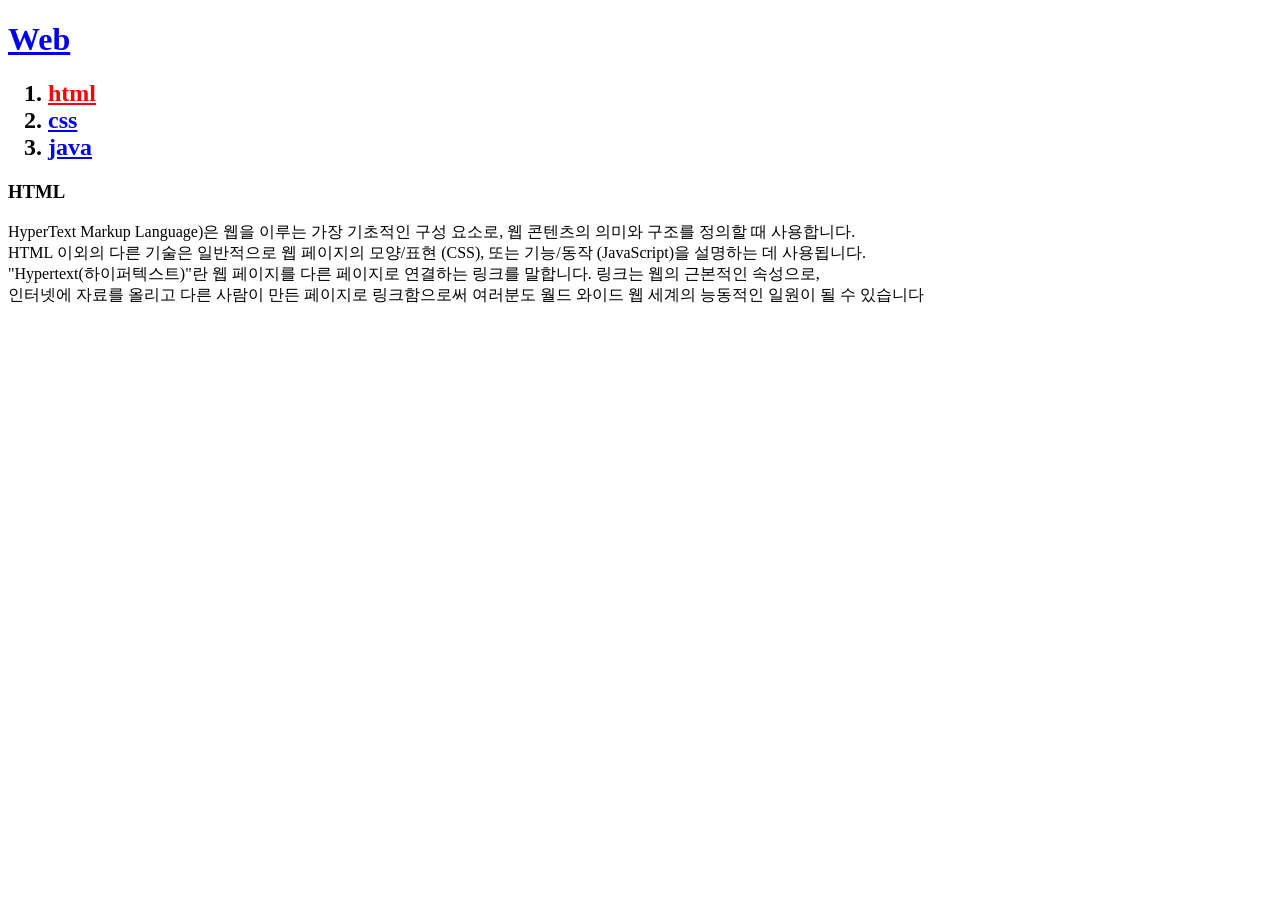
==== 1.html @ 5c238e2c "go go" ====
<!doctype html>
<html>
<head>
<title>내가 만든 Web</title>
<meta charset='utf-8'>
<link rel="stylesheet" href="style.css">
</head>
<body>
  <h1><a href='index.html'>Web</a></h1>

  <div id="grid">
<ol>
<h2>
  <li><a href='1.html' style="color:red">html</a></li>
  <li><a href='2.html'>css</a></li>
  <li><a href='3.html'>java</a></li>
</h2>
</ol>
  <div>
   <h3>HTML</h3>
   <p> HyperText Markup Language)은 웹을 이루는 가장
   기초적인 구성 요소로, 웹 콘텐츠의 의미와 구조를 정의할 때 사용합니다.
  <br>HTML 이외의 다른 기술은 일반적으로 웹 페이지의 모양/표현 (CSS),
   또는 기능/동작 (JavaScript)을 설명하는 데 사용됩니다.
   <br>"Hypertext(하이퍼텍스트)"란 웹 페이지를 다른 페이지로 연결하는
   링크를 말합니다. 링크는 웹의 근본적인 속성으로,
   <br> 인터넷에 자료를 올리고
   다른 사람이 만든 페이지로 링크함으로써 여러분도
  월드 와이드 웹 세계의 능동적인 일원이 될 수 있습니다
   </p>
   </div>
 </div>
</body>
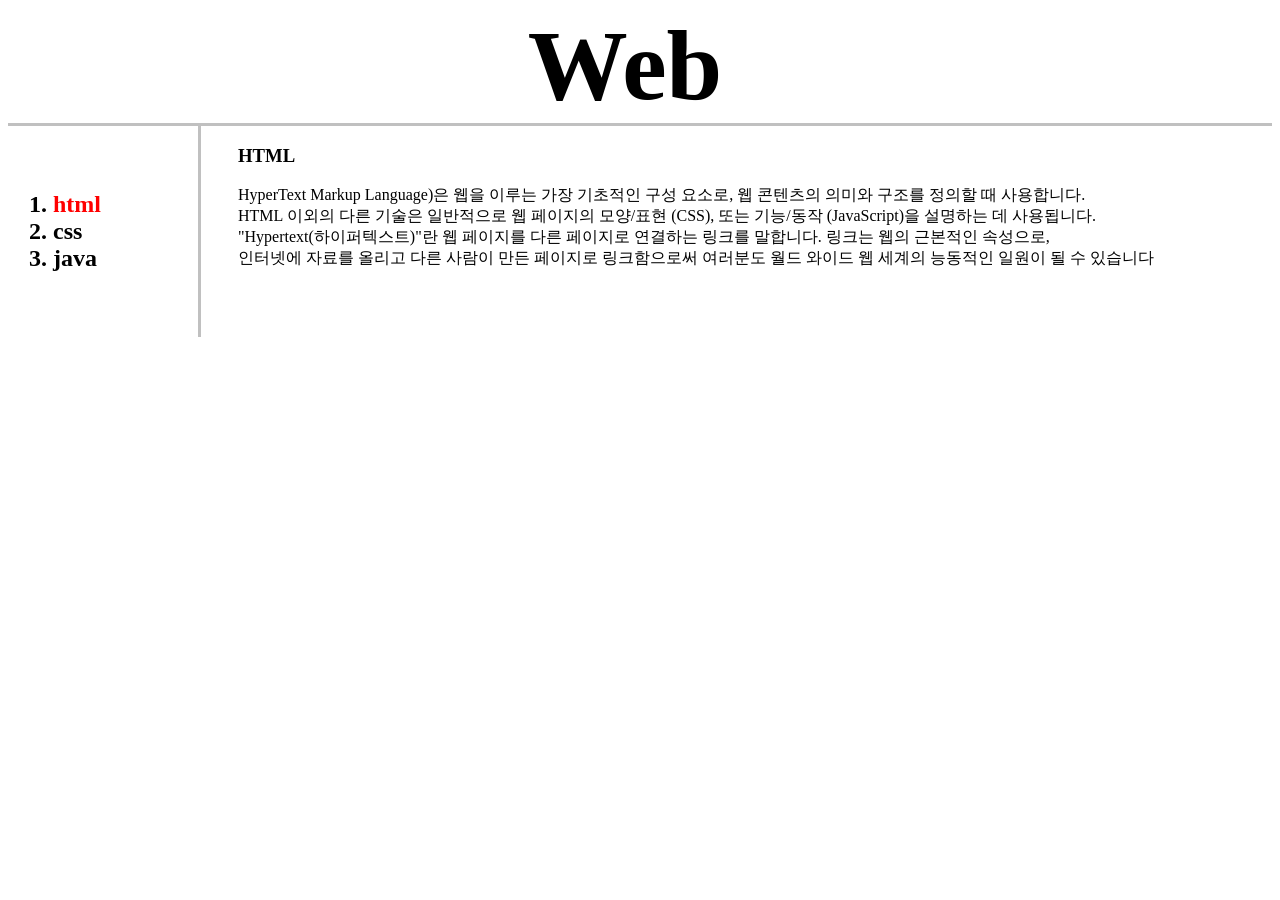
==== commit fed4fd74: "up up" ====
--- a/1.html
+++ b/1.html
@@ -7,7 +7,6 @@
 </head>
 <body>
   <h1><a href='index.html'>Web</a></h1>
-
   <div id="grid">
 <ol>
 <h2>
--- a/style.css
+++ b/style.css
@@ -0,0 +1,42 @@
+
+  h3 a:link, a:visited {
+			background-color: #FFA500;
+			color: black;
+			padding: 15px 25px;
+			text-align: center;
+			text-decoration: none;
+			display: inline-block;
+		}
+
+  a {
+   color:black;
+   text-decoration: none;
+    }
+    h1 {
+      font-size:100px;
+      text-align: center;
+      border-bottom:3px solid silver;
+      margin:0px;
+      padding-right:30px;
+    }
+    ol{
+      border-right:3px solid silver;
+      width:100px;
+      margin:0;
+      padding:45px;
+    }
+  #grid{
+    display: grid;
+    grid-template-columns: 230px 1fr;
+  }
+  @media(max-width:750px){
+     #grid{
+    display: block;
+   }
+   ol{
+     border-right:none;
+   }
+   h1{
+     border-bottom:none;
+   }
+ }
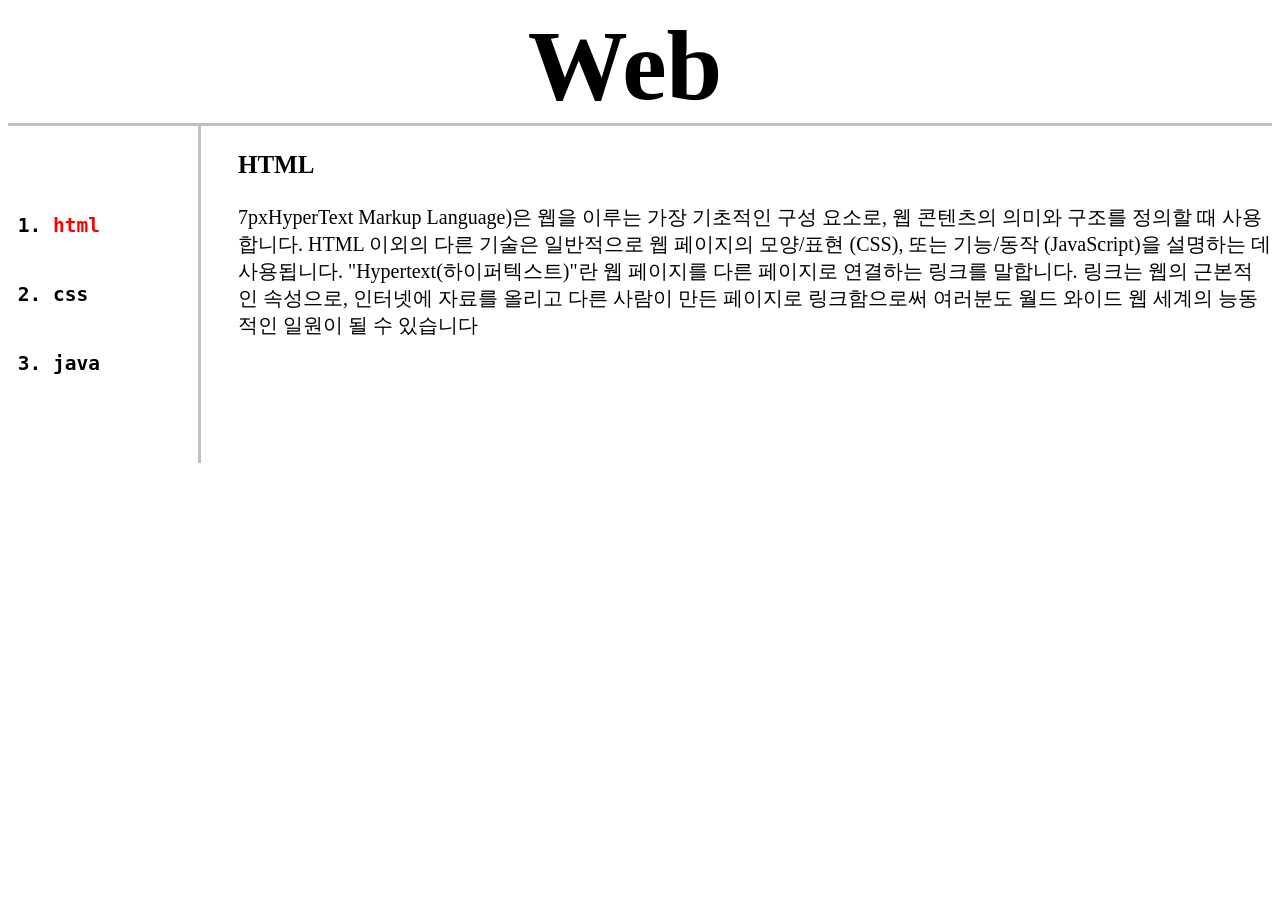
==== commit 03417728: "j j" ====
--- a/1.html
+++ b/1.html
@@ -6,10 +6,12 @@
 <link rel="stylesheet" href="style.css">
 </head>
 <body>
+
   <h1><a href='index.html'>Web</a></h1>
   <div id="grid">
 <ol>
 <h2>
+  <pre>
   <li><a href='1.html' style="color:red">html</a></li>
   <li><a href='2.html'>css</a></li>
   <li><a href='3.html'>java</a></li>
@@ -17,16 +19,16 @@
 </ol>
   <div>
    <h3>HTML</h3>
-   <p> HyperText Markup Language)은 웹을 이루는 가장
+  <p>7pxHyperText Markup Language)은 웹을 이루는 가장
    기초적인 구성 요소로, 웹 콘텐츠의 의미와 구조를 정의할 때 사용합니다.
-  <br>HTML 이외의 다른 기술은 일반적으로 웹 페이지의 모양/표현 (CSS),
+  HTML 이외의 다른 기술은 일반적으로 웹 페이지의 모양/표현 (CSS),
    또는 기능/동작 (JavaScript)을 설명하는 데 사용됩니다.
-   <br>"Hypertext(하이퍼텍스트)"란 웹 페이지를 다른 페이지로 연결하는
-   링크를 말합니다. 링크는 웹의 근본적인 속성으로,
-   <br> 인터넷에 자료를 올리고
-   다른 사람이 만든 페이지로 링크함으로써 여러분도
-  월드 와이드 웹 세계의 능동적인 일원이 될 수 있습니다
-   </p>
+  "Hypertext(하이퍼텍스트)"란 웹 페이지를 다른 페이지로 연결하는
+   링크를 말합니다. 링크는 웹의 근본적인 속성으로, 인터넷에 자료를 올리고
+   다른 사람이 만든 페이지로 링크함으로써 여러분도 월드
+   와이드 웹 세계의 능동적인 일원이 될 수 있습니다
+ </p></pre>
    </div>
  </div>
+</pre>
 </body>
--- a/style.css
+++ b/style.css
@@ -7,7 +7,9 @@
 			text-decoration: none;
 			display: inline-block;
 		}
-
+	body{
+    text-decoration: none;
+  }
   a {
    color:black;
    text-decoration: none;
@@ -40,3 +42,9 @@
      border-bottom:none;
    }
  }
+ p{
+   font-size: 20px;
+ }
+     h3{
+       font-size: 25px;
+     }
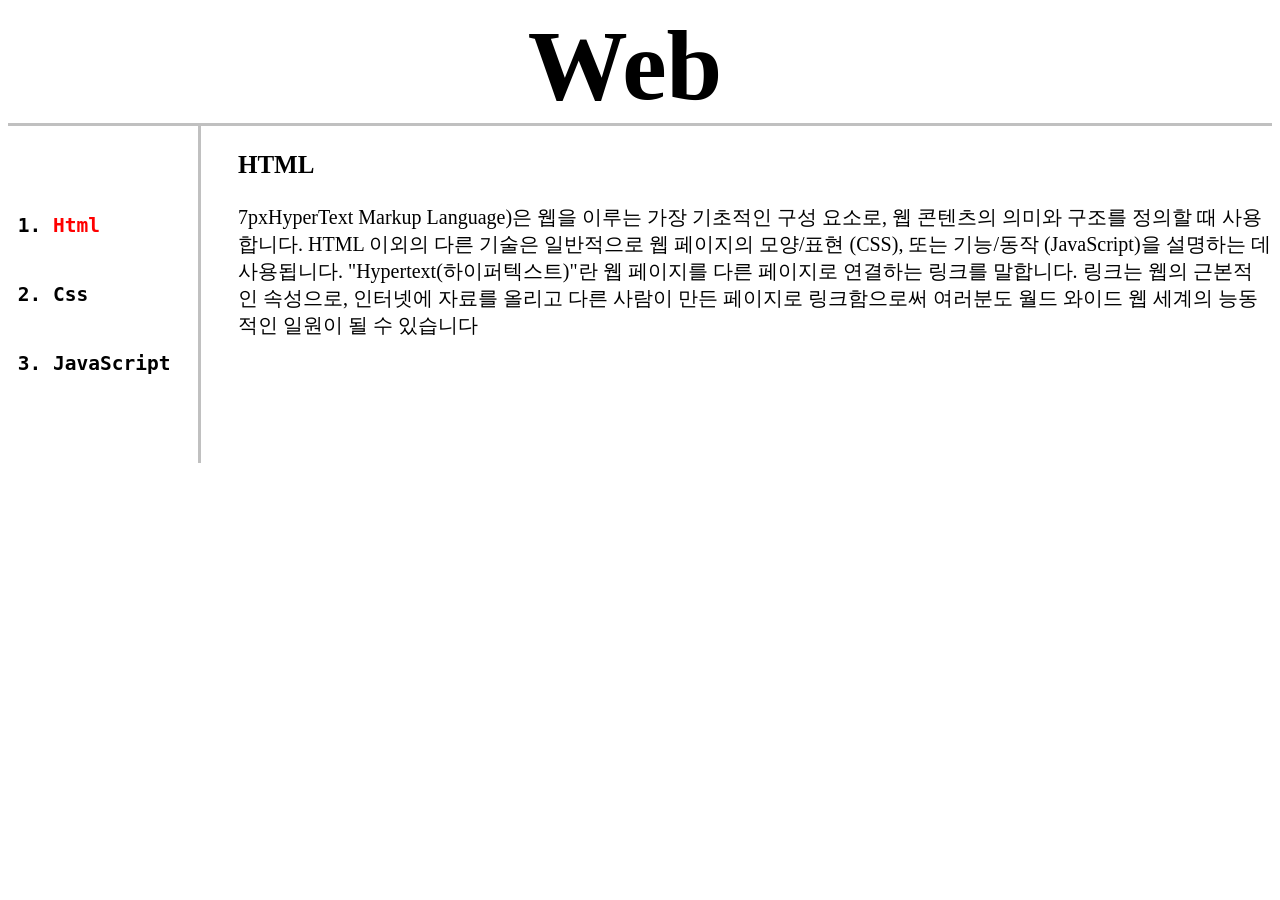
==== commit d1a60222: "1/6 1/6" ====
--- a/1.html
+++ b/1.html
@@ -6,15 +6,14 @@
 <link rel="stylesheet" href="style.css">
 </head>
 <body>
-
   <h1><a href='index.html'>Web</a></h1>
   <div id="grid">
 <ol>
 <h2>
   <pre>
-  <li><a href='1.html' style="color:red">html</a></li>
-  <li><a href='2.html'>css</a></li>
-  <li><a href='3.html'>java</a></li>
+  <li><a href='1.html' style="color:red">Html</a></li>
+  <li><a href='2.html'>Css</a></li>
+  <li><a href='3.html'>JavaScript</a></li>
 </h2>
 </ol>
   <div>
